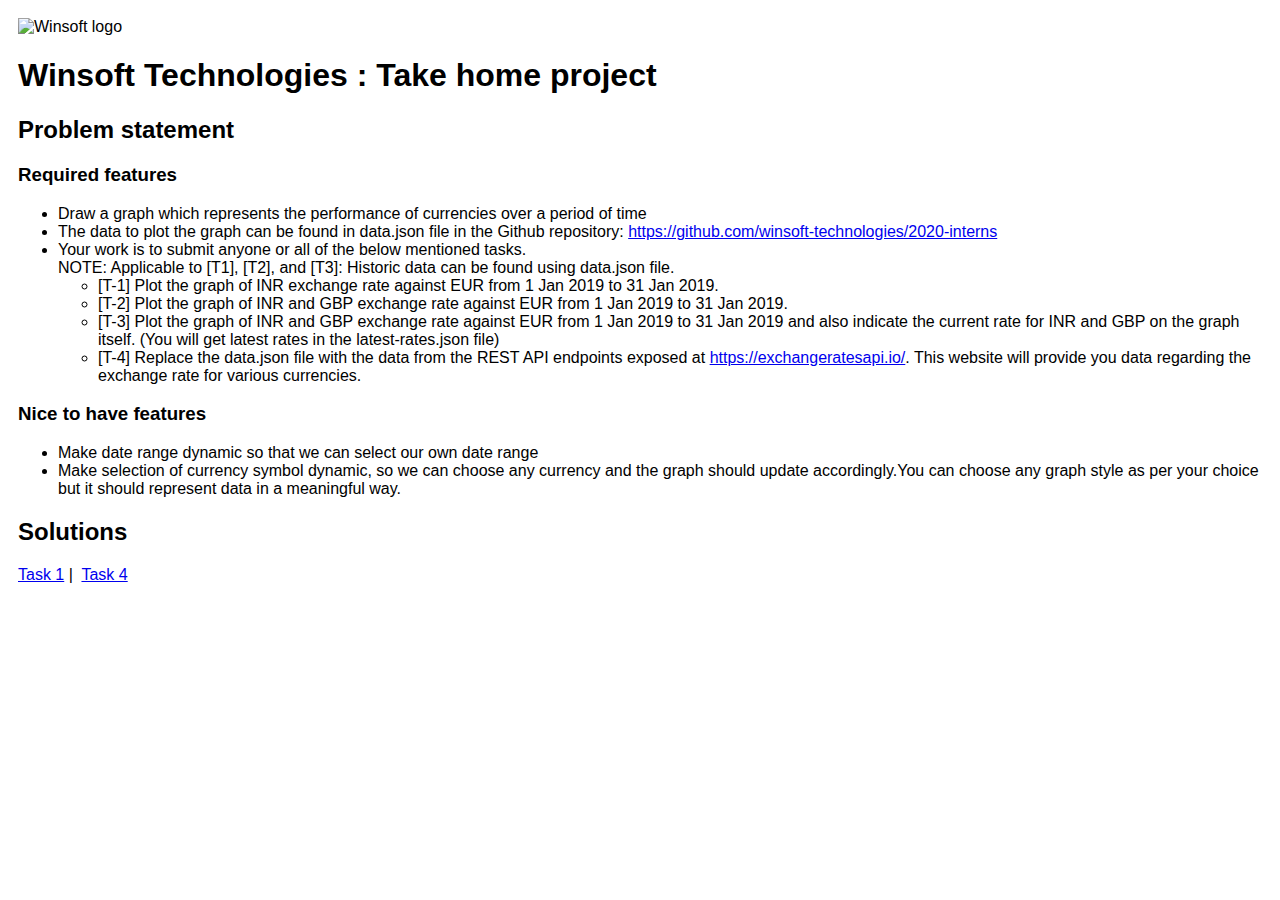
==== index.html @ 9a757bd9 "Initial commit" ====
<!DOCTYPE html>
<html>

<head>
    <title>Winsoft Technologies : take home project</title>
    <link href="/style.css" rel="stylesheet" />
</head>

<body>
    <img src="https://winsoftech.com/wp-content/uploads/2021/10/Logo-180x60-1.png" alt="Winsoft logo"
        class="winsoft-logo" />
    <h1>Winsoft Technologies : Take home project</h1>
    <h2>Problem statement</h2>
    <h3>Required features</h3>
    <ul>
        <li>Draw a graph which represents the performance of currencies over a period of time</li>
        <li>The data to plot the graph can be found in data.json file in the Github repository: <a
                href="https://github.com/winsoft-technologies/2020-interns">https://github.com/winsoft-technologies/2020-interns</a>
        </li>
        <li>Your work is to submit anyone or all of the below mentioned tasks. </br> NOTE: Applicable to [T1], [T2], and
            [T3]: Historic data can be found using data.json file.</li>
        <ul>
            <li>[T-1] Plot the graph of INR exchange rate against EUR from 1 Jan 2019 to 31 Jan 2019.</li>
            <li>[T-2] Plot the graph of INR and GBP exchange rate against EUR from 1 Jan 2019 to 31 Jan 2019.</li>
            <li>[T-3] Plot the graph of INR and GBP exchange rate against EUR from 1 Jan 2019 to 31 Jan 2019 and also
                indicate the current rate for INR and GBP on the graph itself. (You will get latest rates in the
                latest-rates.json file)</li>
            <li>[T-4] Replace the data.json file with the data from the REST API endpoints exposed at <a
                    href="https://exchangeratesapi.io/">https://exchangeratesapi.io/</a>. This website will provide you
                data regarding the exchange rate for various currencies.</li>
        </ul>
    </ul>

    <h3>Nice to have features</h3>
    <ul>
        <li>Make date range dynamic so that we can select our own date range</li>
        <li>Make selection of currency symbol dynamic, so we can choose any currency and the graph should update
            accordingly.You can choose any graph style as per your choice but it should represent data in a meaningful
            way.</li>
    </ul>

    <h2>Solutions</h2>
    <a href="/tasks/t1.html">Task 1</a>&nbsp;|&nbsp;
    <a href="/tasks/t4.html">Task 4</a>
</body>

</html>
---- style.css ----
body{
    font-family: sans-serif;
    padding: 10px;
}
.winsoft-logo{
    width: 200px;
}
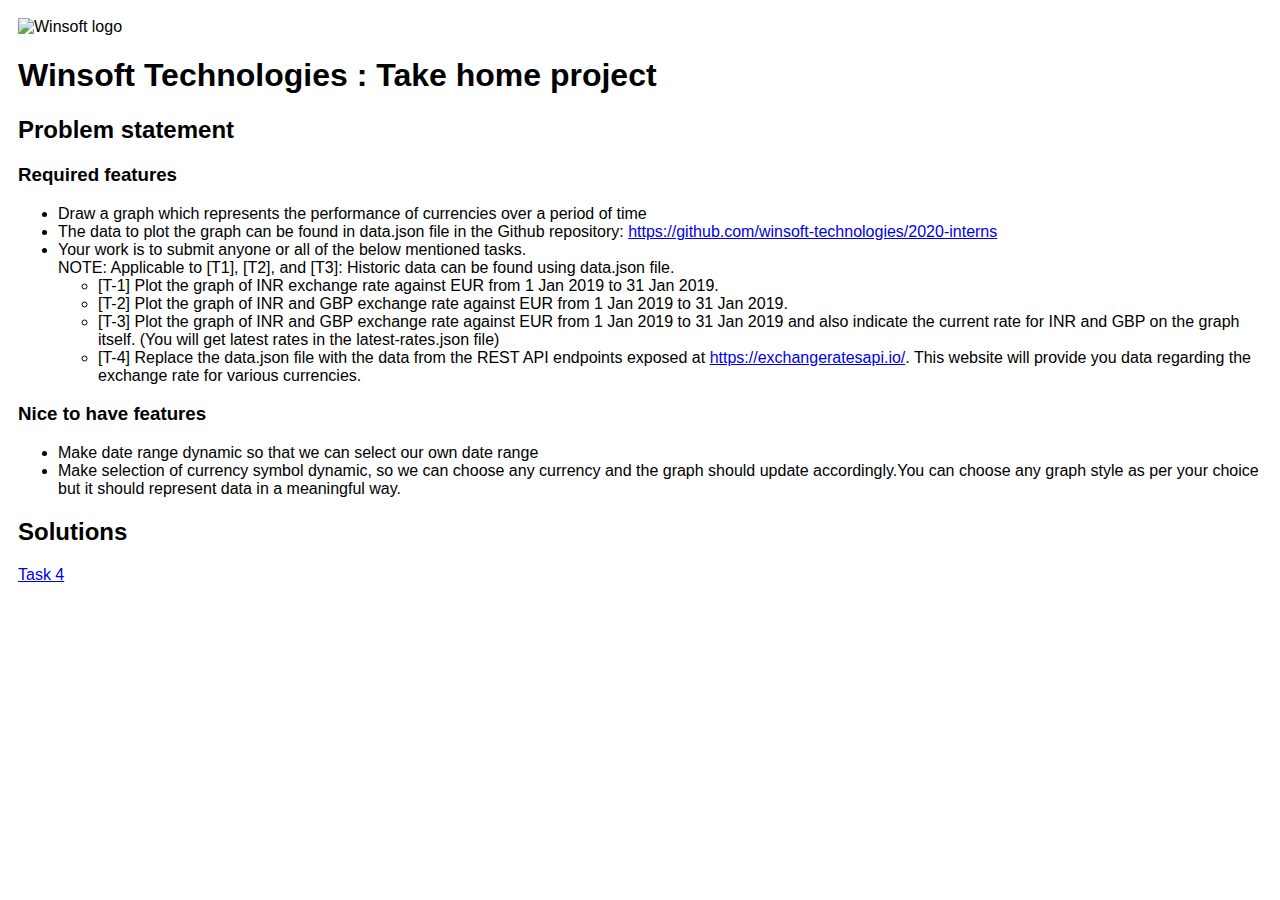
==== commit 693fa2ba: "Removing task link" ====
--- a/index.html
+++ b/index.html
@@ -40,7 +40,6 @@
     </ul>
 
     <h2>Solutions</h2>
-    <a href="/tasks/t1.html">Task 1</a>&nbsp;|&nbsp;
     <a href="/tasks/t4.html">Task 4</a>
 </body>
 
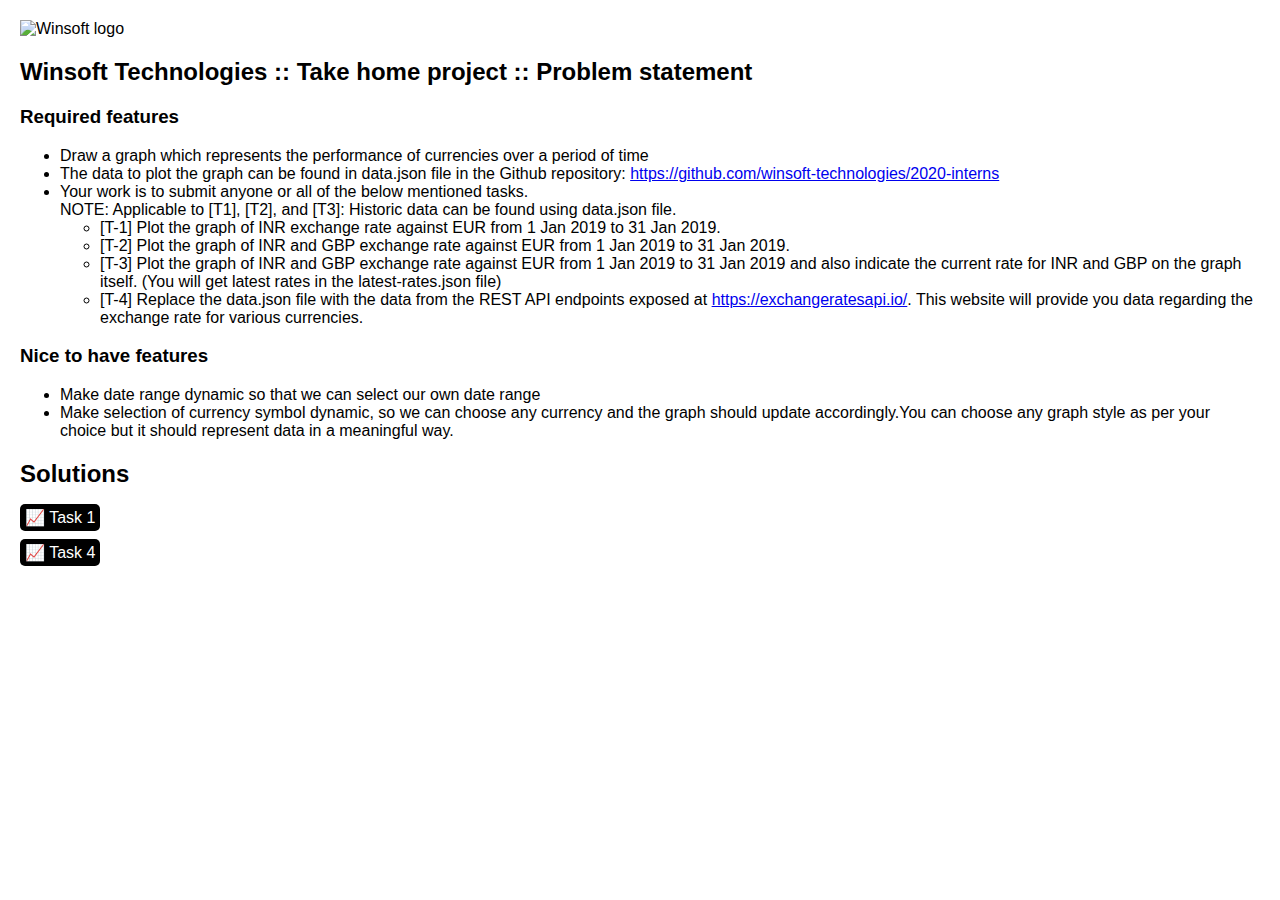
==== commit f0005018: "Updating & simplifying structure" ====
--- a/index.html
+++ b/index.html
@@ -3,44 +3,53 @@
 
 <head>
     <title>Winsoft Technologies : take home project</title>
-    <link href="/style.css" rel="stylesheet" />
+    <link href="style.css" rel="stylesheet" />
+    <meta name="viewport" content="width=device-width,initial-scale=1">
+    <meta name="viewport" content="width=device-width,initial-scale=1"><link rel="icon" href="data:image/svg+xml,<svg xmlns=%22http://www.w3.org/2000/svg%22 viewBox=%220 0 100 100%22><text y=%22.9em%22 font-size=%2290%22>📈</text></svg>">
 </head>
 
 <body>
-    <img src="https://winsoftech.com/wp-content/uploads/2021/10/Logo-180x60-1.png" alt="Winsoft logo"
-        class="winsoft-logo" />
-    <h1>Winsoft Technologies : Take home project</h1>
-    <h2>Problem statement</h2>
-    <h3>Required features</h3>
-    <ul>
-        <li>Draw a graph which represents the performance of currencies over a period of time</li>
-        <li>The data to plot the graph can be found in data.json file in the Github repository: <a
-                href="https://github.com/winsoft-technologies/2020-interns">https://github.com/winsoft-technologies/2020-interns</a>
-        </li>
-        <li>Your work is to submit anyone or all of the below mentioned tasks. </br> NOTE: Applicable to [T1], [T2], and
-            [T3]: Historic data can be found using data.json file.</li>
+    <div class="body-container">
+
+        <img src="https://winsoftech.com/wp-content/uploads/2021/10/Logo-180x60-1.png" alt="Winsoft logo"
+            class="winsoft-logo" />
+        <h2>Winsoft Technologies :: Take home project :: Problem statement</h2>
+        <h3>Required features</h3>
         <ul>
-            <li>[T-1] Plot the graph of INR exchange rate against EUR from 1 Jan 2019 to 31 Jan 2019.</li>
-            <li>[T-2] Plot the graph of INR and GBP exchange rate against EUR from 1 Jan 2019 to 31 Jan 2019.</li>
-            <li>[T-3] Plot the graph of INR and GBP exchange rate against EUR from 1 Jan 2019 to 31 Jan 2019 and also
-                indicate the current rate for INR and GBP on the graph itself. (You will get latest rates in the
-                latest-rates.json file)</li>
-            <li>[T-4] Replace the data.json file with the data from the REST API endpoints exposed at <a
-                    href="https://exchangeratesapi.io/">https://exchangeratesapi.io/</a>. This website will provide you
-                data regarding the exchange rate for various currencies.</li>
+            <li>Draw a graph which represents the performance of currencies over a period of time</li>
+            <li>The data to plot the graph can be found in data.json file in the Github repository: <a
+                    href="https://github.com/winsoft-technologies/2020-interns">https://github.com/winsoft-technologies/2020-interns</a>
+            </li>
+            <li>Your work is to submit anyone or all of the below mentioned tasks. </br> NOTE: Applicable to [T1], [T2],
+                and
+                [T3]: Historic data can be found using data.json file.</li>
+            <ul>
+                <li>[T-1] Plot the graph of INR exchange rate against EUR from 1 Jan 2019 to 31 Jan 2019.</li>
+                <li>[T-2] Plot the graph of INR and GBP exchange rate against EUR from 1 Jan 2019 to 31 Jan 2019.</li>
+                <li>[T-3] Plot the graph of INR and GBP exchange rate against EUR from 1 Jan 2019 to 31 Jan 2019 and
+                    also
+                    indicate the current rate for INR and GBP on the graph itself. (You will get latest rates in the
+                    latest-rates.json file)</li>
+                <li>[T-4] Replace the data.json file with the data from the REST API endpoints exposed at <a
+                        href="https://exchangeratesapi.io/">https://exchangeratesapi.io/</a>. This website will provide
+                    you
+                    data regarding the exchange rate for various currencies.</li>
+            </ul>
         </ul>
-    </ul>
 
-    <h3>Nice to have features</h3>
-    <ul>
-        <li>Make date range dynamic so that we can select our own date range</li>
-        <li>Make selection of currency symbol dynamic, so we can choose any currency and the graph should update
-            accordingly.You can choose any graph style as per your choice but it should represent data in a meaningful
-            way.</li>
-    </ul>
+        <h3>Nice to have features</h3>
+        <ul>
+            <li>Make date range dynamic so that we can select our own date range</li>
+            <li>Make selection of currency symbol dynamic, so we can choose any currency and the graph should update
+                accordingly.You can choose any graph style as per your choice but it should represent data in a
+                meaningful
+                way.</li>
+        </ul>
 
-    <h2>Solutions</h2>
-    <a href="/tasks/t4.html">Task 4</a>
+        <h2>Solutions</h2>
+        <p><a href="/tasks/task1/index.html" class='nav-link'>📈 Task 1</a></p>
+        <p><a href="/tasks/task4/index.html" class='nav-link'>📈 Task 4</a></p>
+    </div>
 </body>
 
 </html>--- a/style.css
+++ b/style.css
@@ -1,7 +1,25 @@
-body{
+
+html, body{
     font-family: sans-serif;
-    padding: 10px;
+    width: 100%;
+    height: 100%;
+    margin: 0px;
 }
 .winsoft-logo{
     width: 200px;
+}
+.body-container{
+    padding: 20px;
+}
+
+/* LINK STYLES */
+.nav-link{
+    padding: 5px;
+    background: #000;
+    color: #FFF;
+    border-radius: 5px;
+    text-decoration: none;
+}
+.nav-link:hover{
+    text-decoration: none;
 }